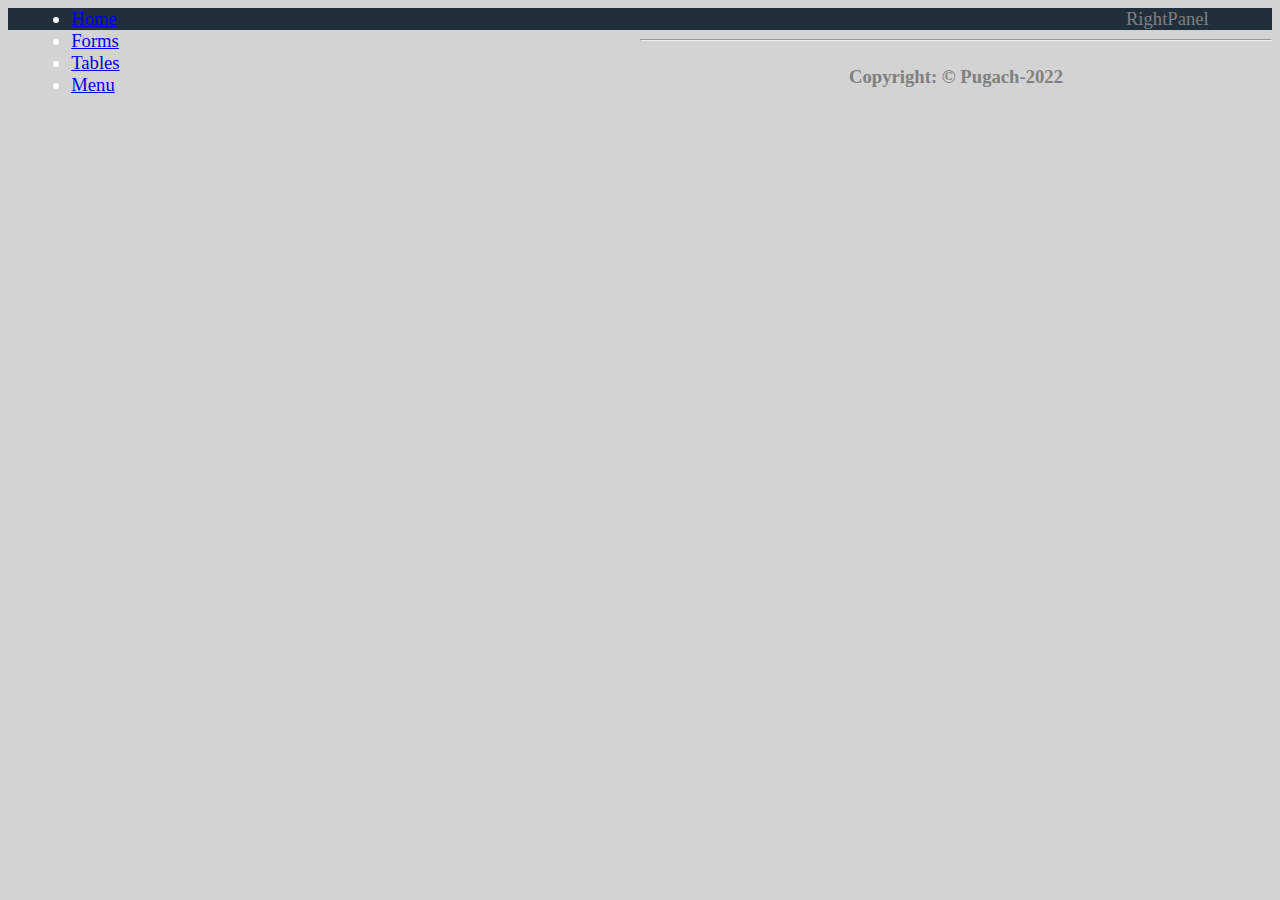
==== index.html @ 31536262 "menu" ====
<!DOCTYPE html>
<html lang="en">
<head>
    <meta charset="UTF-8">
    <meta http-equiv="X-UA-Compatible" content="IE=edge">
    <meta name="viewport" content="width=device-width, initial-scale=1,0">
    <title>Html-Forms&Table</title>
    <link rel="icon" href="/img/logo.ico">
    <link rel="stylesheet" href="css/base.css">
</head>
<body>
    <header>
        <nav>
            <section class="left-pan">
                <ul>
                    <li><a href="index.html">Home</a></li>
                    <li><a href="index.html">Forms</a></li>
                    <li><a href="index.html">Tables</a></li>
                    <li><a href="index.html">Menu</a></li>
                </ul>
            </section>
            <section class="right-pan">RightPanel</section>

        </nav>
        <main>
        </main>
        <footer>
            <hr>
            <h4>Copyright: &copy; Pugach-2022</h4>
        </footer>
    </header>
</body>

</html>
---- css/base.css ----
body{
    font: 14pt 'Consolas';
    color: gray;
    text-align:center;
    background: light;
    background: lightgray;
}
nav{
    background:#212f3c;
    padding: 0px 5%;
}
section{
    border: 0px solid yellow;
}
.left-pan{
    float:left;
    width: 50%;
    text-align: left;
}
.right-pan{
    margin-left:50%;
    text-align: right;
}
nav ul{
    color: white;
    padding: 0;
    margin: 0;
}
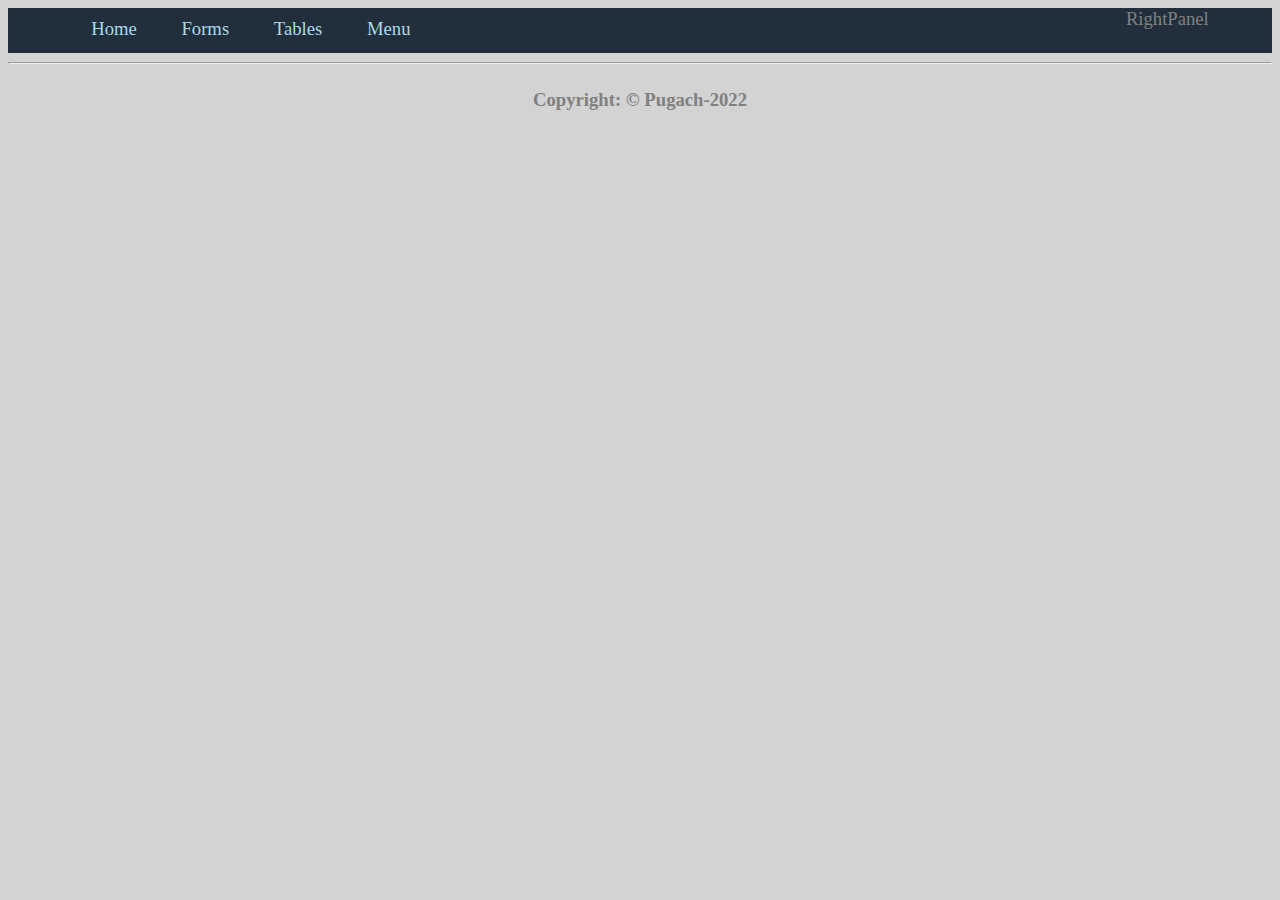
==== commit 55b555c8: "left_menu complite" ====
--- a/index.html
+++ b/index.html
@@ -14,9 +14,34 @@
             <section class="left-pan">
                 <ul>
                     <li><a href="index.html">Home</a></li>
-                    <li><a href="index.html">Forms</a></li>
-                    <li><a href="index.html">Tables</a></li>
-                    <li><a href="index.html">Menu</a></li>
+
+                    <li>
+                        <a href="">Forms</a>
+                        <ul>
+                            <li><a href="fex1.html">Form1</a></li>
+                            <li><a href="fex2.html">Form2</a></li>
+                            <li><a href="fex3.html">Form3</a></li>
+                            <li><a href="fex4.html">Form4</a></li>
+                        </ul>
+                    </li>
+                    <li>
+                        <a href="">Tables</a>
+                        <ul>
+                            <li><a href="tex1.html">Example1</a></li>
+                            <li><a href="tex2.html">Example2</a></li>
+                            <li><a href="tex3.html">Example3</a></li>
+                            <li><a href="tex4.html">Example4</a></li>
+                        </ul>
+                    </li>
+                    <li>
+                        <a href="">Menu</a>
+                        <ul>
+                            <li><a href=""></a></li>
+                            <li><a href=""></a></li>
+                            <li><a href=""></a></li>
+                            <li><a href=""></a></li>
+                        </ul>
+                    </li>
                 </ul>
             </section>
             <section class="right-pan">RightPanel</section>
--- a/css/base.css
+++ b/css/base.css
@@ -8,13 +8,14 @@
 nav{
     background:#212f3c;
     padding: 0px 5%;
+    height: 45px;
 }
 section{
     border: 0px solid yellow;
 }
 .left-pan{
     float:left;
-    width: 50%;
+    width: 70%;
     text-align: left;
 }
 .right-pan{
@@ -25,4 +26,33 @@
     color: white;
     padding: 0;
     margin: 0;
+    list-style: none;
+}
+nav ul li{
+    display: inline-block;
+    background: #212f3c;
+    position:  relative;
+}
+nav ul li a{
+    color:lightblue;
+    text-decoration: none;
+    display:block;
+    padding: 10px 20px 12px 20px;
+    position: relative;
+}
+nav ul li a:hover{
+    color:#212f3c;
+    background: lightblue;
+}
+nav ul li ul{
+    position: absolute;
+    left:25px;
+    top:45px;
+    display: none;
+}
+nav ul li ul li{
+    display: block;
+}
+nav ul li:hover ul{
+ display: block;
 }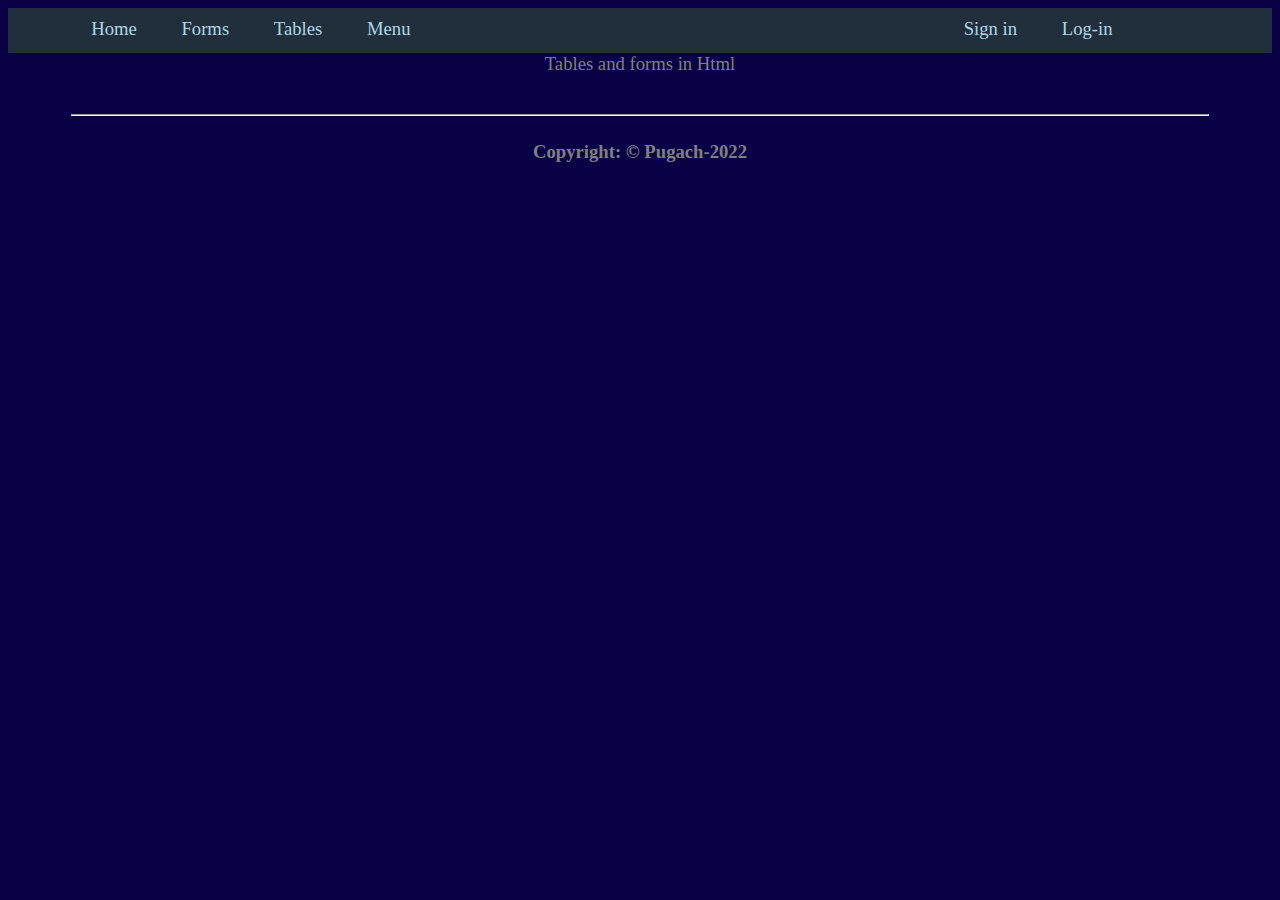
==== commit 38afb07c: "menu(buuton)" ====
--- a/index.html
+++ b/index.html
@@ -5,7 +5,7 @@
     <meta http-equiv="X-UA-Compatible" content="IE=edge">
     <meta name="viewport" content="width=device-width, initial-scale=1,0">
     <title>Html-Forms&Table</title>
-    <link rel="icon" href="/img/logo.ico">
+    <link rel="icon" href="img/logo.ico">
     <link rel="stylesheet" href="css/base.css">
 </head>
 <body>
@@ -34,7 +34,7 @@
                         </ul>
                     </li>
                     <li>
-                        <a href="">Menu</a>
+                        <a href="tex1.html">Menu</a>
                         <ul>
                             <li><a href=""></a></li>
                             <li><a href=""></a></li>
@@ -44,10 +44,16 @@
                     </li>
                 </ul>
             </section>
-            <section class="right-pan">RightPanel</section>
+            <section class="right-pan">
+                <ul>
+                <li><a href="sign.html">Sign in</a></li>
+                <li><a href="login.html">Log-in</a></li>
+                </ul>
+            </section>
 
         </nav>
         <main>
+            Tables and forms in Html
         </main>
         <footer>
             <hr>
--- a/css/base.css
+++ b/css/base.css
@@ -1,9 +1,9 @@
 body{
     font: 14pt 'Consolas';
-    color: gray;
+    color: rgb(128, 128, 128);
     text-align:center;
     background: light;
-    background: lightgray;
+    background: rgb(10, 0, 70);
 }
 nav{
     background:#212f3c;
@@ -18,9 +18,23 @@
     width: 70%;
     text-align: left;
 }
-.right-pan{
+.right-pan text{
+    
     margin-left:50%;
     text-align: right;
+}
+.right-pan ul li a{
+    text-decoration: none;
+    color:lightblue;
+    display:block;
+    top:5px;
+    padding: 5px 20px 5px 20px;
+    border-radius: 50px;
+
+}
+.right-pan ul li a:hover{
+   color:#212f3c;
+   background: lightblue;
 }
 nav ul{
     color: white;
@@ -40,6 +54,7 @@
     padding: 10px 20px 12px 20px;
     position: relative;
 }
+
 nav ul li a:hover{
     color:#212f3c;
     background: lightblue;
@@ -55,4 +70,13 @@
 }
 nav ul li:hover ul{
  display: block;
+}
+main{
+    padding-bottom: 30px;
+    padding-left: 5%;
+    padding-right: 5%;
+
+}
+footer{
+    padding: 0 5%;
 }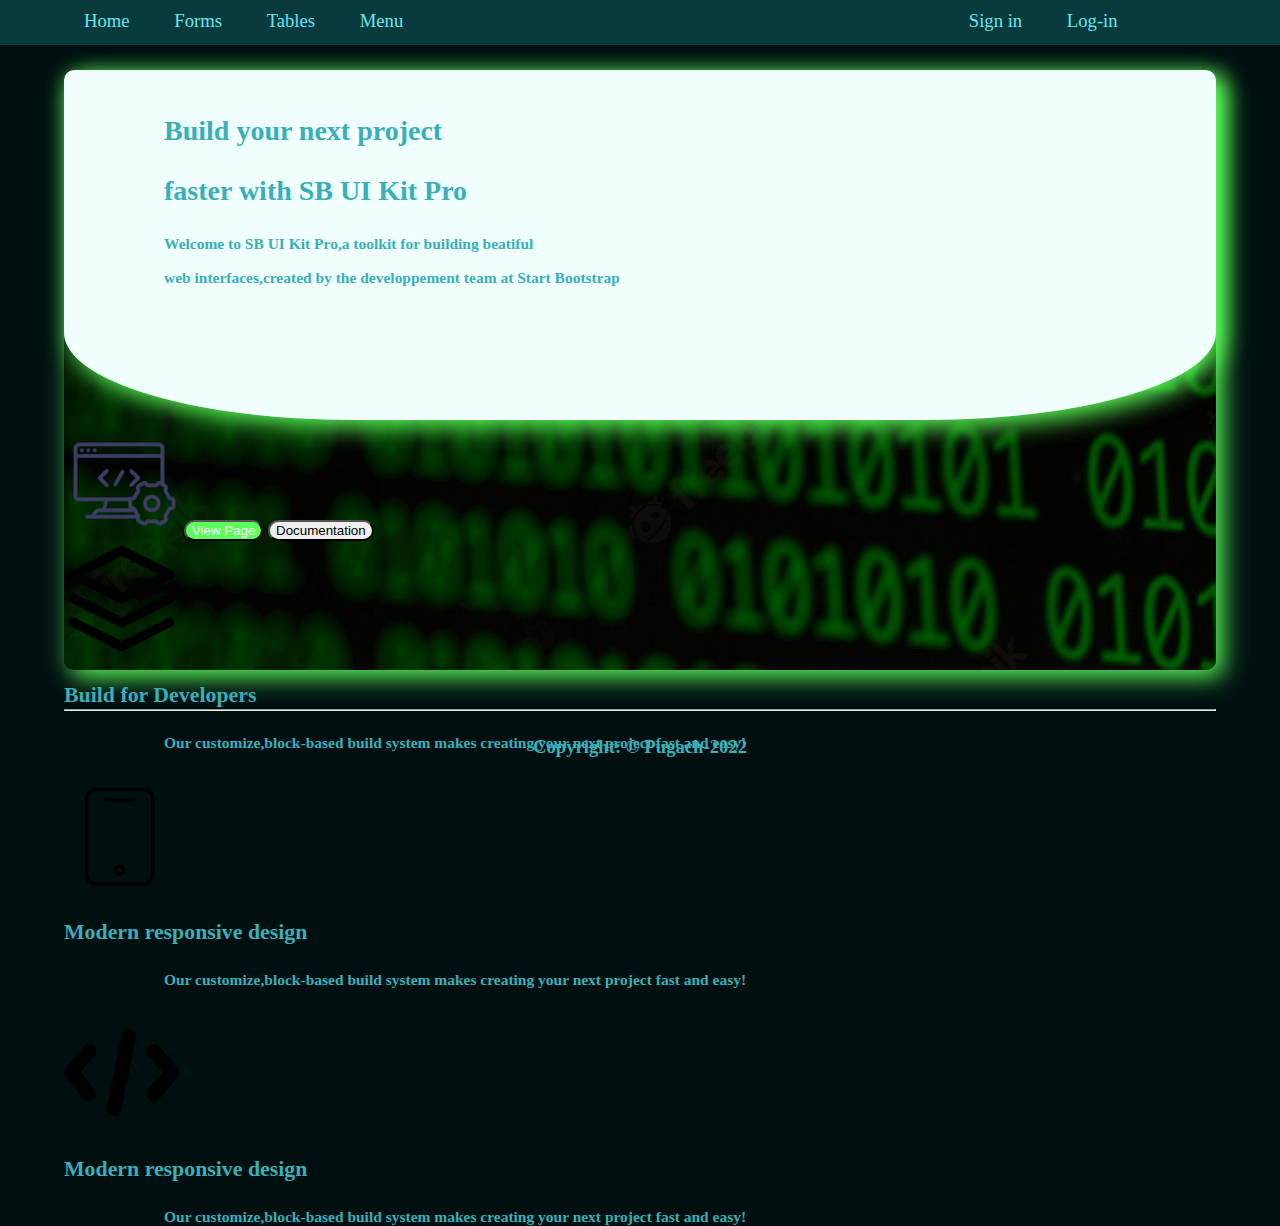
==== commit d9ac75e2: "main paig" ====
--- a/index.html
+++ b/index.html
@@ -7,6 +7,7 @@
     <title>Html-Forms&Table</title>
     <link rel="icon" href="img/logo.ico">
     <link rel="stylesheet" href="css/base.css">
+    <link rel="stylesheet" href="css/main_page.css">
 </head>
 <body>
     <header>
@@ -53,7 +54,32 @@
 
         </nav>
         <main>
-            Tables and forms in Html
+            <div class="banner">
+                <div class="banner2" >
+                    <br>
+                    <h2>Build your next project<p>faster with SB UI Kit Pro</p></h2>
+                    <h5>Welcome to SB UI Kit Pro,a toolkit for building beatiful
+                    <p>web interfaces,created by the developpement team at Start Bootstrap</p></h5>
+                   
+                </div>
+                <img src="img/banner2.png" class="img_pol">
+                <button class="vPage">View Page</button> <button class="docTat">Documentation</button>
+                <div сlass="layers">
+                <img src="img/layers_ico.png" class="layers_ico">
+                <h3>Build for Developers</h3>
+                <h5>Our customize,block-based build system makes creating  your next project fast and easy!</h5>
+               </div>
+               <div class="phone">
+                <img src="img/phone_ico.png" class="phone_ico">
+                <h3>Modern responsive design</h3>
+                <h5>Our customize,block-based build system makes creating  your next project fast and easy!</h5>
+               </div>
+               <div class="programing">
+                <img src="img/codding_ico.png" class="codding_ico">
+                <h3>Modern responsive design</h3>
+                <h5>Our customize,block-based build system makes creating  your next project fast and easy!</h5>
+               </div>
+            </div>
         </main>
         <footer>
             <hr>
--- a/css/base.css
+++ b/css/base.css
@@ -1,12 +1,12 @@
 body{
     font: 14pt 'Consolas';
-    color: rgb(128, 128, 128);
+    color:#3aafb9;/* rgb(128, 128, 128);*/
     text-align:center;
-    background: light;
-    background: rgb(10, 0, 70);
+    background: #001011;/*rgb(10, 0, 70);*/
+    margin: 0;
 }
 nav{
-    background:#212f3c;
+    background:#093a3e;
     padding: 0px 5%;
     height: 45px;
 }
@@ -25,7 +25,7 @@
 }
 .right-pan ul li a{
     text-decoration: none;
-    color:lightblue;
+    color:#64e9ee; /*lightblue;*/
     display:block;
     top:5px;
     padding: 5px 20px 5px 20px;
@@ -34,7 +34,7 @@
 }
 .right-pan ul li a:hover{
    color:#212f3c;
-   background: lightblue;
+   background: #64e9ee;
 }
 nav ul{
     color: white;
@@ -44,11 +44,11 @@
 }
 nav ul li{
     display: inline-block;
-    background: #212f3c;
+    background: #093a3e;
     position:  relative;
 }
 nav ul li a{
-    color:lightblue;
+    color:#64e9ee;
     text-decoration: none;
     display:block;
     padding: 10px 20px 12px 20px;
@@ -56,8 +56,8 @@
 }
 
 nav ul li a:hover{
-    color:#212f3c;
-    background: lightblue;
+    color:#093a3e;
+    background: #64e9ee;
 }
 nav ul li ul{
     position: absolute;
@@ -79,4 +79,7 @@
 }
 footer{
     padding: 0 5%;
+}
+.lolik{
+    color: #ffffff;
 }--- a/css/main_page.css
+++ b/css/main_page.css
@@ -0,0 +1,49 @@
+div.banner {
+    margin-top: 25px;
+    width: 100%;
+    height: 600px;
+    background-image: url(../img/banner.jpg);
+    border-radius: 10px;
+    text-align: left;
+    box-shadow: 7px 7px 25px #5cff59;
+}
+div.banner2 {
+    background-color: azure;
+    margin-top: 25px;
+    width: 100%;
+    height: 350px;
+    border-radius: 10px 10px 25% 25%;
+    text-align: left;
+    box-shadow: 7px 7px 25px #5cff59;
+    
+}
+.banner h2{
+    margin-bottom: 25px;
+    margin-left: 100px;
+    align-items: center;
+
+}
+.banner h5{
+    margin-left: 100px;
+ align-items: center;
+
+}
+.banner h1{
+    margin-left: 100px;
+
+}
+div.banner img{
+    width: 10%;
+}
+button{
+    border-radius: 15px;
+}
+.vPage{
+    color: white;
+    background-color:#5cff59;
+}
+div.layers_ico{
+    display: flex;
+    flex-direction: column;
+    width: 100%;
+}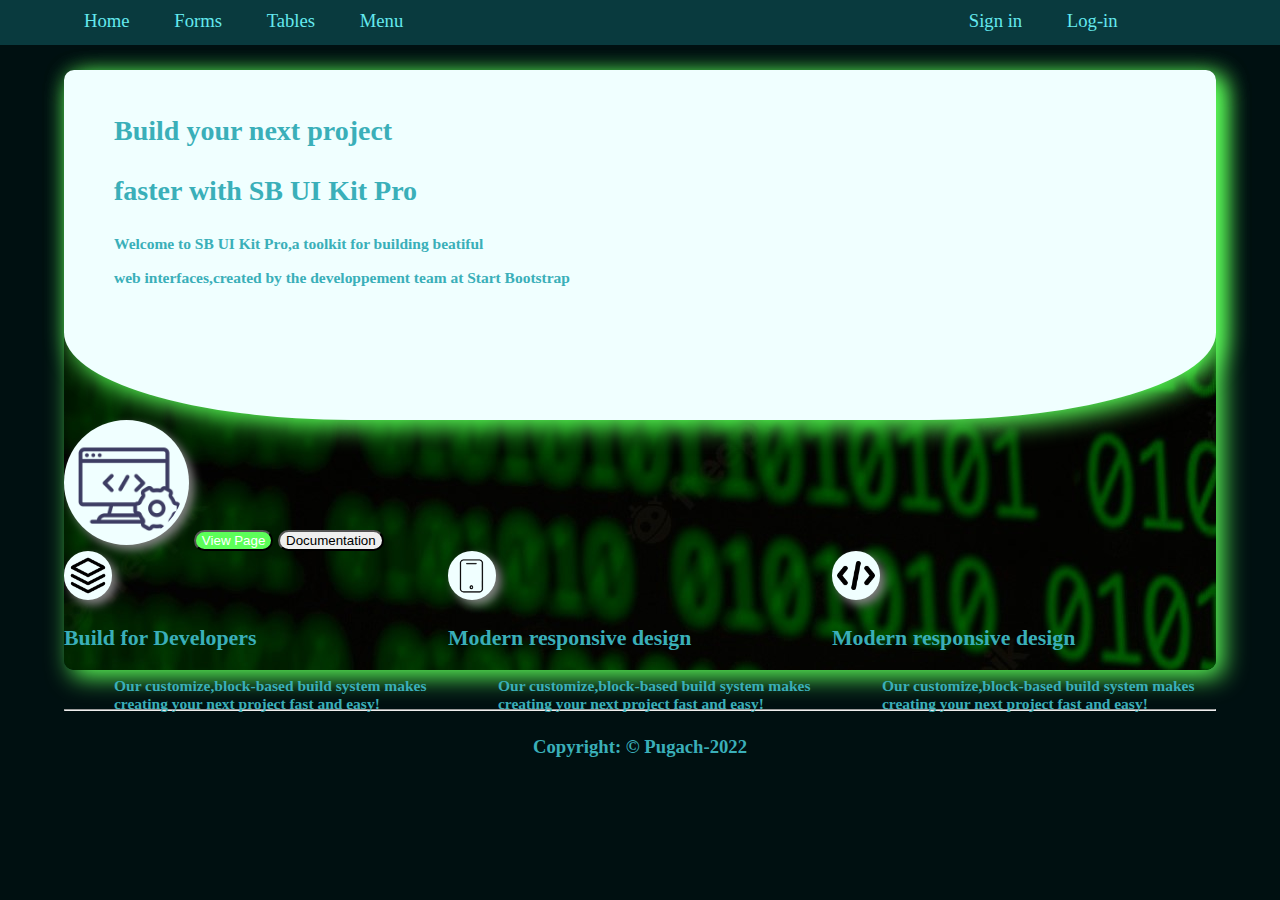
==== commit c1bcec70: "img under banner" ====
--- a/index.html
+++ b/index.html
@@ -64,11 +64,12 @@
                 </div>
                 <img src="img/banner2.png" class="img_pol">
                 <button class="vPage">View Page</button> <button class="docTat">Documentation</button>
-                <div сlass="layers">
+            <div class="lower">   
+            <div сlass="layers">
                 <img src="img/layers_ico.png" class="layers_ico">
                 <h3>Build for Developers</h3>
                 <h5>Our customize,block-based build system makes creating  your next project fast and easy!</h5>
-               </div>
+            </div>
                <div class="phone">
                 <img src="img/phone_ico.png" class="phone_ico">
                 <h3>Modern responsive design</h3>
@@ -80,6 +81,7 @@
                 <h5>Our customize,block-based build system makes creating  your next project fast and easy!</h5>
                </div>
             </div>
+            </div>
         </main>
         <footer>
             <hr>
--- a/css/main_page.css
+++ b/css/main_page.css
@@ -13,18 +13,22 @@
     width: 100%;
     height: 350px;
     border-radius: 10px 10px 25% 25%;
-    text-align: left;
+   
     box-shadow: 7px 7px 25px #5cff59;
     
 }
+div.lower{
+    display: flex;
+    flex-direction: row;
+}
 .banner h2{
     margin-bottom: 25px;
-    margin-left: 100px;
+    margin-left: 50px;
     align-items: center;
 
 }
 .banner h5{
-    margin-left: 100px;
+    margin-left: 50px;
  align-items: center;
 
 }
@@ -46,4 +50,10 @@
     display: flex;
     flex-direction: column;
     width: 100%;
+}
+div img{
+    padding: 5px 5px 5px 5px;
+    border-radius: 50%;
+    background-color: azure;
+    box-shadow: 5px 5px 10px grey ;
 }